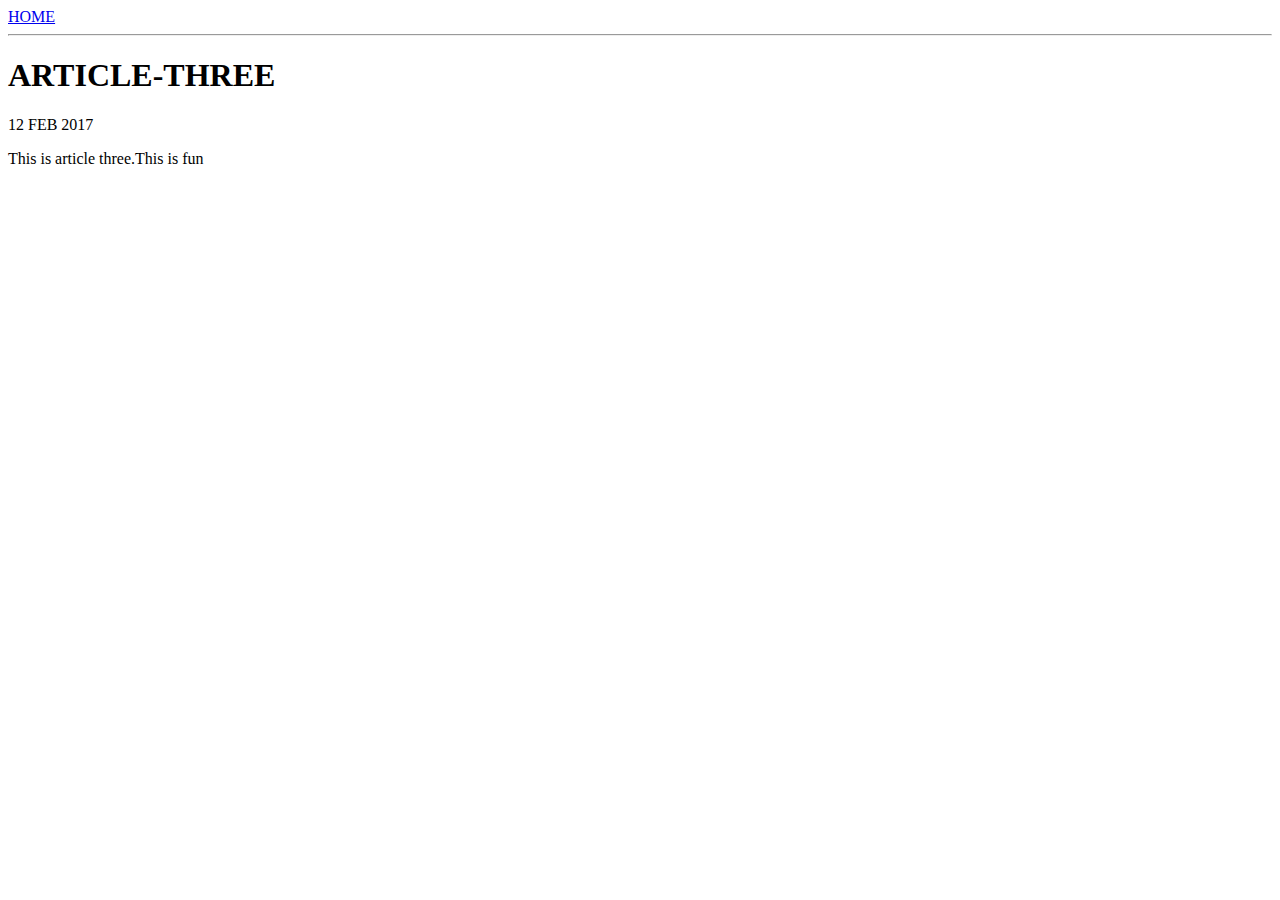
==== ui/article-three.html @ 1b7cdf85 "Create article-three.html" ====
<html>
    <head>
        <title>Article-one</title>
        <meta name="viewport" width="device-width, initial-scale=1" />
    </head>
    <body>
        <div>
            <a href="/">HOME</a>
            <hr/>
        </div>
        <div>
          <h1>ARTICLE-THREE</h1>
        </div>
        <div>
            12 FEB 2017
        </div>
        <div>
            <p>
                This is article three.This is fun
            </p>
        </div>
    </body>
</html>
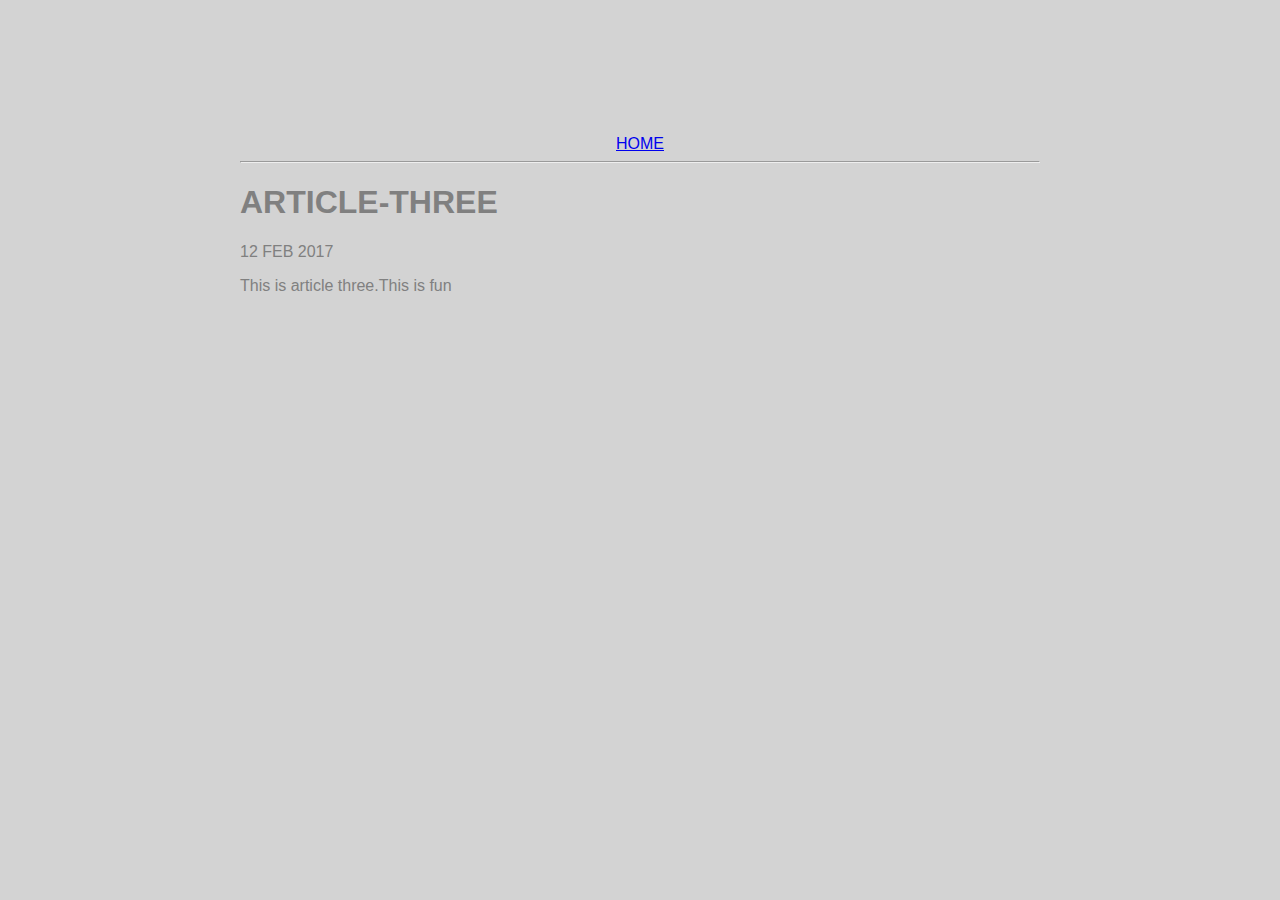
==== commit 8943f73c: "[imad-console] Updates ui/article-three.html" ====
--- a/ui/article-three.html
+++ b/ui/article-three.html
@@ -1,10 +1,12 @@
 <html>
     <head>
-        <title>Article-one</title>
+        <title>Article-three</title>
         <meta name="viewport" width="device-width, initial-scale=1" />
+         <link href="/ui/style.css" rel="stylesheet" />
     </head>
     <body>
-        <div>
+        <div class="container">
+        <div class="link">
             <a href="/">HOME</a>
             <hr/>
         </div>
@@ -19,5 +21,6 @@
                 This is article three.This is fun
             </p>
         </div>
+        </div>
     </body>
 </html>
--- a/ui/style.css
+++ b/ui/style.css
@@ -0,0 +1,36 @@
+body {
+    font-family: sans-serif;
+    background-color: lightgrey;
+    margin-top: 75px;
+}
+
+.center {
+    text-align: center;
+}
+
+.text-big {
+    font-size: 300%;
+}
+
+.bold {
+    font-weight: bold;
+}
+
+.img-medium {
+    height: 200px;
+}
+
+.container{
+                max-width: 800px;
+                margin: 0 auto;
+                color: grey;
+                font-family: sans-serif;
+                padding-top: 60px;
+                padding-left: 20px;
+                padding-right: 20px;
+            }
+            
+.link{
+                text-align: center;
+     }
+            
